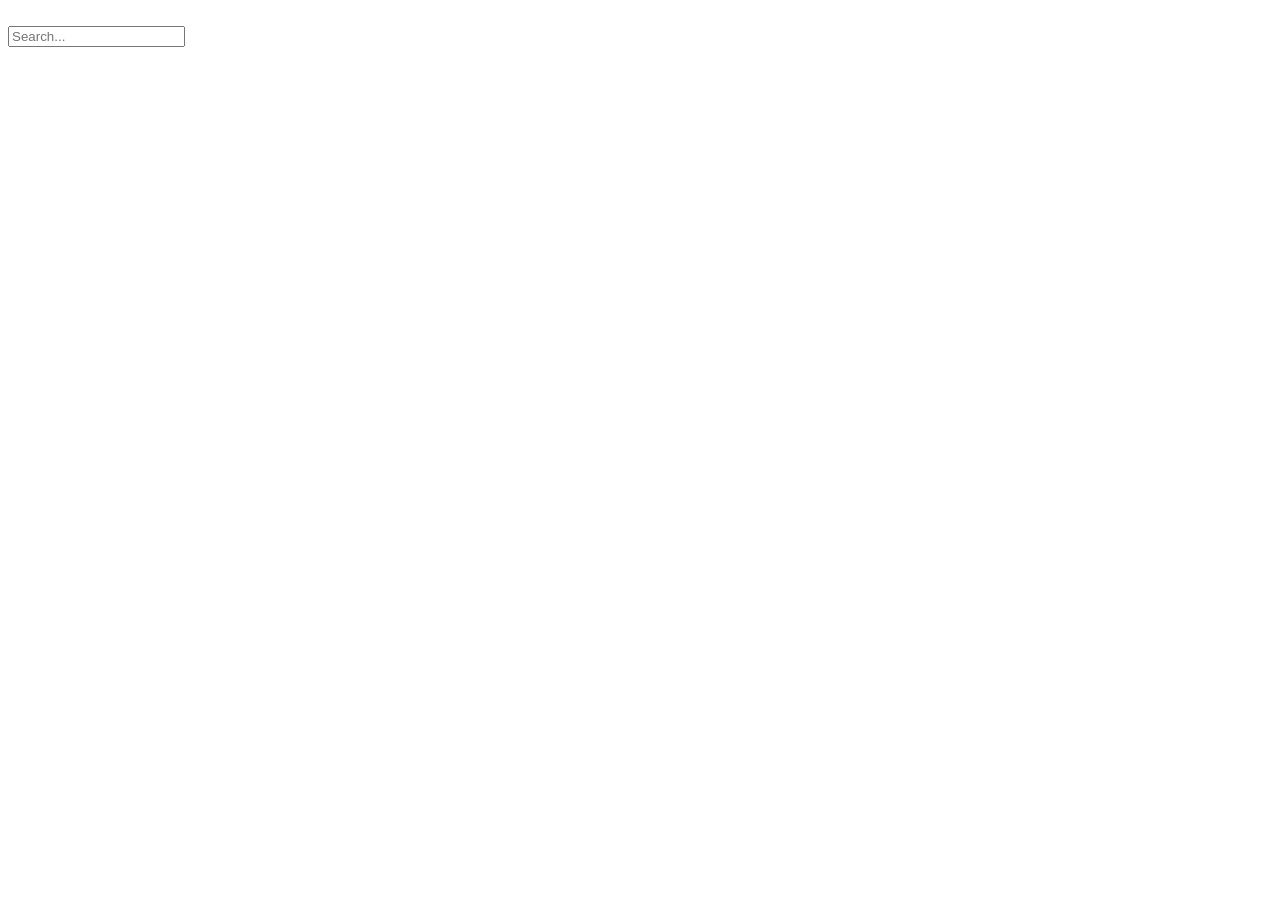
==== firefox_startup/index.html @ 8a720e62 "add basic skeleton to the html page" ====
<!DOCTYPE html>
<html lang="en">
<head>
	<meta charset="UTF-8">
	<meta name="viewport" content="width=device-width, initial-scale=1.0">
	<title>Hello!</title>
</head>
<body>
    <header>
        <div class="searchbar">
            <img src="" alt="">
            <form action="">
                <input type="text" placeholder="Search...">
            </form>
        </div>
    </header>
    <section>
        <div class="container">
            <div class="centralimg">
                <img src="" alt="">
            </div>
            <div class="links"></div>
        </div>
    </section>
    <footer>
        <div class="statusline"></div>
    </footer>
</body>
</html>
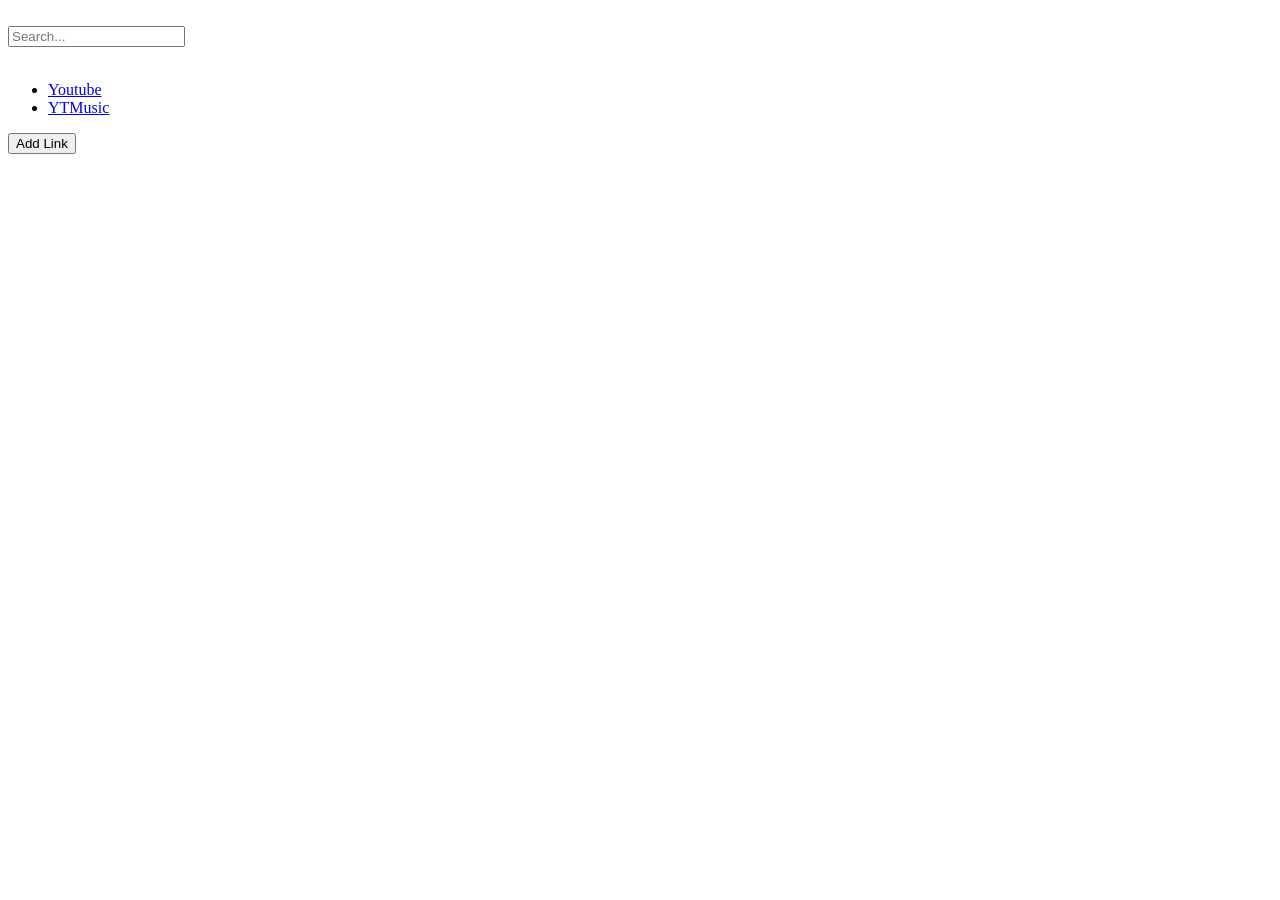
==== commit 8902faff: "add basic feature of links availibility" ====
--- a/firefox_startup/index.html
+++ b/firefox_startup/index.html
@@ -9,8 +9,8 @@
     <header>
         <div class="searchbar">
             <img src="" alt="">
-            <form action="">
-                <input type="text" placeholder="Search...">
+            <form id="searchform" action="">
+                <input id="searchinput" type="text" placeholder="Search...">
             </form>
         </div>
     </header>
@@ -19,11 +19,15 @@
             <div class="centralimg">
                 <img src="" alt="">
             </div>
-            <div class="links"></div>
+            <div>
+                <ul id="links"></ul>
+                <button id="newLinkbutt">Add Link</button>
+            </div>
         </div>
     </section>
     <footer>
         <div class="statusline"></div>
     </footer>
+    <script src="./scripts/script.js"></script>
 </body>
 </html>
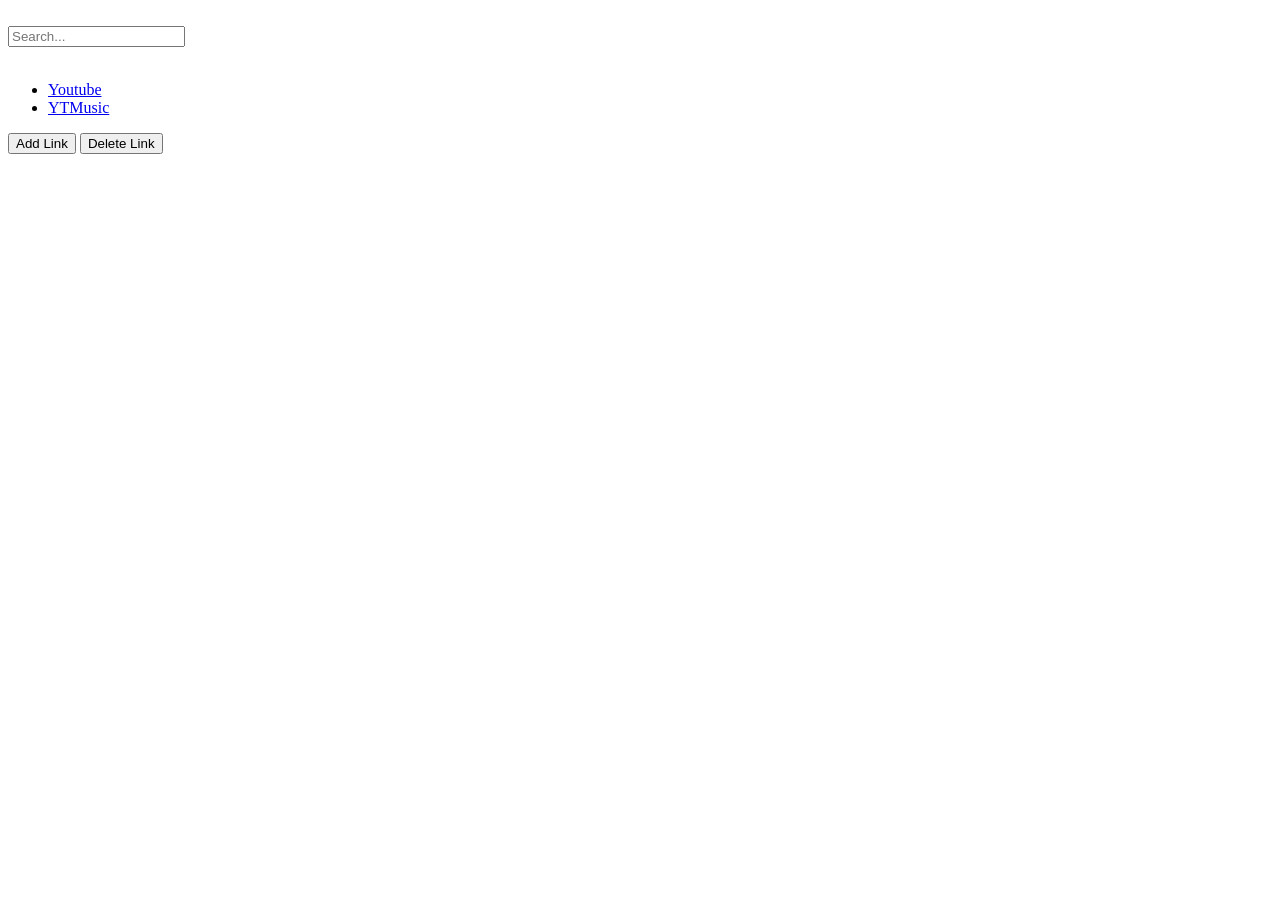
==== commit ddddd8fb: "initialize delete functionality" ====
--- a/firefox_startup/index.html
+++ b/firefox_startup/index.html
@@ -22,6 +22,7 @@
             <div>
                 <ul id="links"></ul>
                 <button id="newLinkbutt">Add Link</button>
+                <button id="delLinkbutt">Delete Link</button>
             </div>
         </div>
     </section>
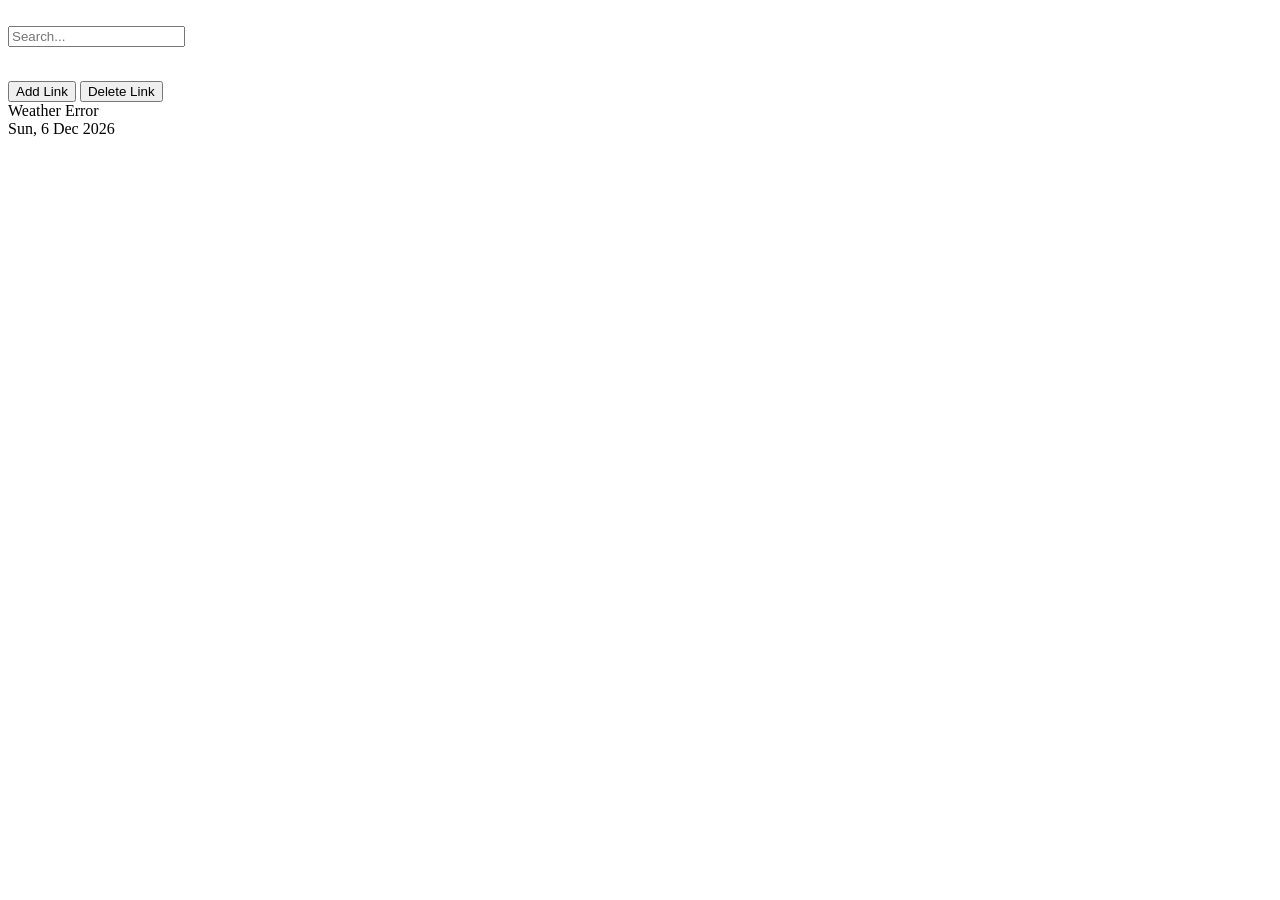
==== commit 175def72: "add a footer with time and weather updation" ====
--- a/firefox_startup/index.html
+++ b/firefox_startup/index.html
@@ -27,7 +27,8 @@
         </div>
     </section>
     <footer>
-        <div class="statusline"></div>
+        <div id="left"></div>
+        <div id="right"></div>
     </footer>
     <script src="./scripts/script.js"></script>
 </body>
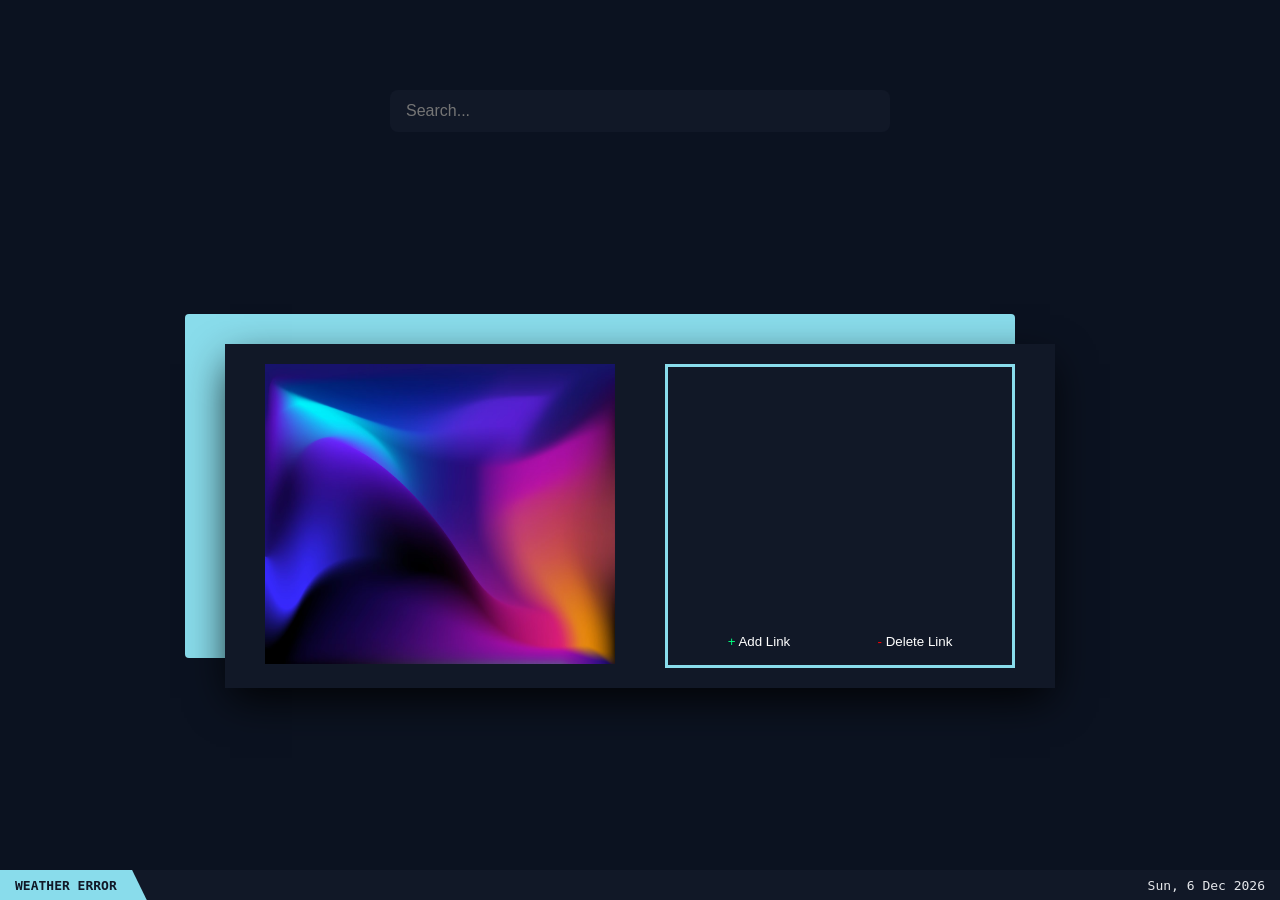
==== commit dba7f265: "implement site with basic styling" ====
--- a/firefox_startup/index.html
+++ b/firefox_startup/index.html
@@ -4,6 +4,7 @@
 	<meta charset="UTF-8">
 	<meta name="viewport" content="width=device-width, initial-scale=1.0">
 	<title>Hello!</title>
+	<link rel="stylesheet" href="./style/style.css">
 </head>
 <body>
     <header>
@@ -17,12 +18,14 @@
     <section>
         <div class="container">
             <div class="centralimg">
-                <img src="" alt="">
+                <img src="./style/images/img[0].png" alt="">
             </div>
-            <div>
+            <div class="linkdiv">
                 <ul id="links"></ul>
-                <button id="newLinkbutt">Add Link</button>
-                <button id="delLinkbutt">Delete Link</button>
+                <div class="addndelbutt">
+                    <button id="newLinkbutt"><span style="color: springgreen;">+</span> Add Link</button>
+                    <button id="delLinkbutt"><span style="color: red;">- </span>Delete Link</button>
+                </div>
             </div>
         </div>
     </section>
--- a/firefox_startup/style/style.css
+++ b/firefox_startup/style/style.css
@@ -0,0 +1,162 @@
+* {
+  margin: 0;
+  padding: 0;
+  box-sizing: border-box;
+}
+
+body {
+  font-family: system-ui, sans-serif;
+  background: #0b1220;
+  color: #e5e7eb;
+
+  height: 100vh;
+  display: flex;
+  flex-direction: column;
+  justify-content: space-between;
+}
+
+.searchbar {
+  display: flex;
+  justify-content: center;
+  margin-top: 90px;
+}
+
+.searchbar input {
+  width: 500px;
+  padding: 12px 16px;
+  font-size: 16px;
+  background: #111827;
+  border: none;
+  border-radius: 8px;
+  color: white;
+  outline: none;
+}
+
+section {
+    display: flex;
+    justify-content: center;
+    align-items: center;
+    flex: 1;
+}
+
+.container {
+    position: relative;
+    display: flex;
+    gap: 30px;
+    background: #111827;
+    padding: 20px;
+    padding-left: 40px;
+    padding-right: 40px;
+    box-shadow: 0px 15px 40px -5px rgba(0, 0, 0, 0.9);
+}
+
+.container::before {
+    content: "";
+    position: absolute;
+    top: -30px;
+    left: -40px;
+    width: 100%;
+    height: 100%;
+    background-color: #89dceb;
+    border-radius: 4px;
+    z-index: -1;
+}
+
+.centralimg {
+    width: 350px;
+    margin-right: 20ox;
+}
+
+.centralimg img {
+    width: 100%;
+    height: 300px;
+}
+
+.linkdiv {
+    width: 350px;
+    min-height: 300px;
+    margin-left: 20px;
+    padding: 15px;
+    display: flex;
+    flex-direction: column;
+    justify-content: space-between;
+    padding: 16px;
+    border: 3px solid #89dceb;
+}
+
+#links {
+    list-style: none;
+    display: flex;
+    flex-direction: column;
+}
+
+#links li a {
+  display: block;
+
+  border-radius: 6px;
+
+  color: #e5e7eb;
+  text-decoration: none;
+
+  transition: all 0.2s ease;
+}
+
+#newLinkbutt, #delLinkbutt {
+    background: none;
+    border: none;
+    color: white;
+}
+
+#newLinkbutt:hover, #delLinkbutt:hover {
+    cursor: pointer;
+}
+
+.addndelbutt {
+    display: flex;
+    flex-direction: row;
+    justify-content: space-around;
+}
+
+footer {
+    position: fixed;
+    bottom: 0;
+    left: 0;
+    width: 100%;
+    height: 30px;
+    display: flex;
+    justify-content: space-between;
+    align-items: center;
+    background-color: #111827;
+    font-family: 'JetBrains Mono', 'Fira Code', monospace;
+    font-size: 13px;
+    z-index: 100;
+}
+
+
+#left {
+    display: flex;
+    align-items: center;
+    height: 100%;
+    background-color: #89dceb;
+    color: #111827;
+    padding: 0 15px;
+    font-weight: 800;
+    text-transform: uppercase;
+    clip-path: polygon(0 0, 90% 0, 100% 100%, 0 100%);
+    padding-right: 30px;
+}
+
+#right {
+    display: flex;
+    align-items: center;
+    height: 100%;
+    background-color: #313244
+    color: #cdd6f4;
+    padding: 0 15px;
+    clip-path: polygon(10% 0, 100% 0, 100% 100%, 0 100%);
+    padding-left: 30px;
+}
+
+#left {
+    box-shadow: 5px 0 15px rgba(137, 220, 235, 0.3);
+}
